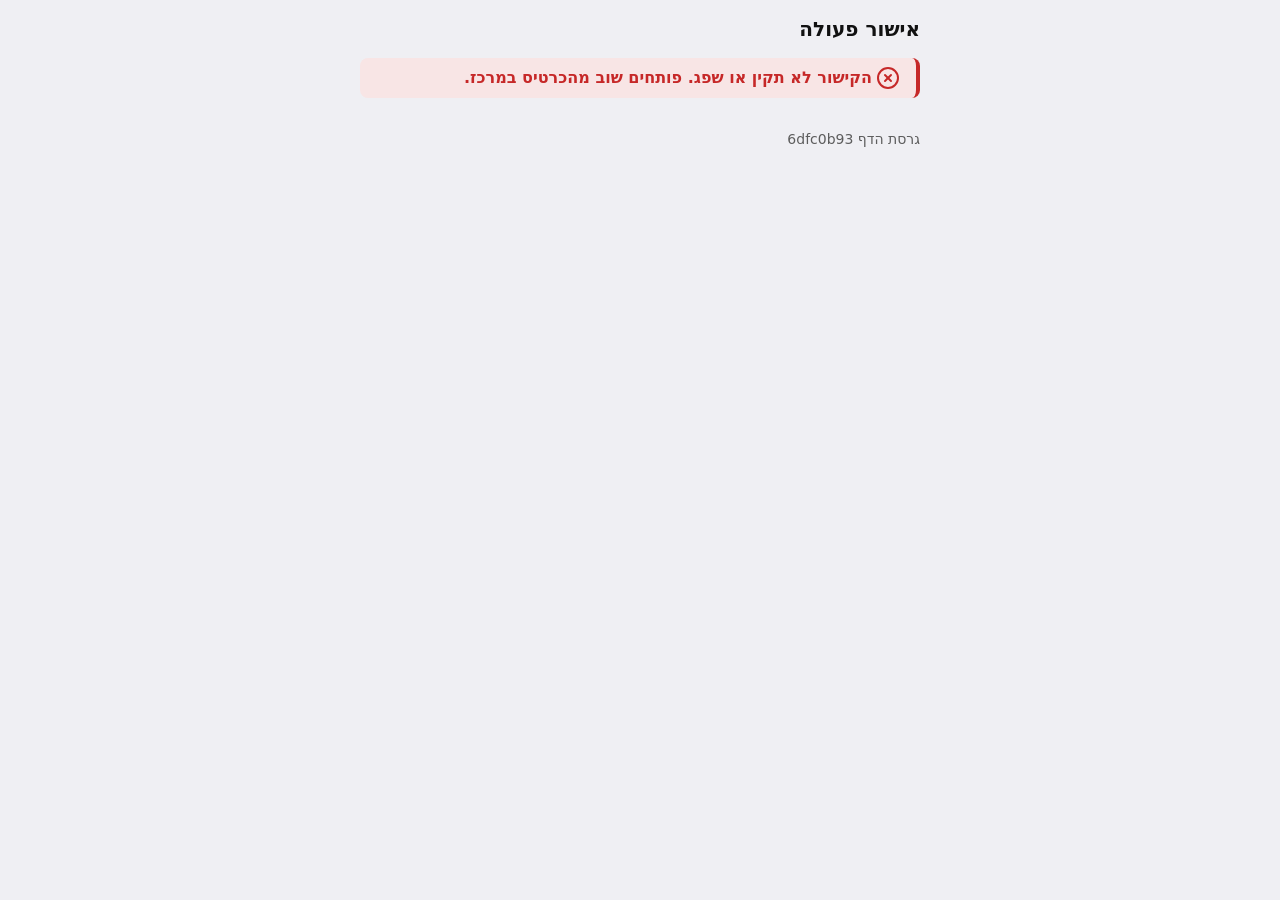
==== index.html @ 189834a0 "approval page 68ba93e30aef BUNDLE_SHA256=68ba93e30aef64469be53a367b15ebab054d9290ef8a918e10621b277ff" ====
<!doctype html>
<html lang="he" dir="rtl">
<head>
<meta charset="utf-8">
<meta name="viewport" content="width=device-width, initial-scale=1, viewport-fit=cover">
<meta http-equiv="Content-Security-Policy" content="default-src 'none'; script-src 'self'; style-src 'self'; connect-src https://alerts.codaki.io; img-src 'self' data:; base-uri 'none'; form-action 'none'">
<meta name="referrer" content="no-referrer">
<title>אישור פעולה</title>
<link rel="stylesheet" href="page.css">
</head>
<body>
<main id="app"></main>
<footer class="footer">גרסת הדף <bdi dir="ltr" lang="en">6dfc0b93</bdi></footer>
<script type="module" src="main.js"></script>
</body>
</html>
---- page.css ----
:root{--space-xs: 4px;--space-sm: 8px;--space-md: 16px;--space-lg: 24px;--space-xl: 32px;--space-2xl: 48px;--space-3xl: 64px;--tap-min: 44px;--radius-sm: 8px;--radius-md: 16px;--font-body: system-ui, -apple-system, "Segoe UI", Roboto, "Noto Sans Hebrew", "Arial Hebrew", Arial, sans-serif;--font-mono: ui-monospace, SFMono-Regular, Menlo, Consolas, monospace;--size-label: 14px;--size-body: 16px;--size-heading: 20px;--size-display: 28px;--weight-regular: 400;--weight-strong: 600;--c-canvas: #EFEFF3;--c-surface: #FFFFFF;--c-text: #111111;--c-accent: #1B65A6;--c-on-accent: #FFFFFF;--c-accent-ink: #1B65A6;--c-danger: #C62828;--c-on-danger: #FFFFFF;--c-warning: #8F5600;--c-success: #17702F}@media(prefers-color-scheme:dark){:root{--c-canvas: #0F1720;--c-surface: #17212B;--c-text: #F5F5F5;--c-accent: #7DB8F0;--c-on-accent: #0B1620;--c-accent-ink: #7DB8F0;--c-danger: #FF7A7A;--c-on-danger: #1A0A0A;--c-warning: #FFB454;--c-success: #4CC38A}}*{box-sizing:border-box}html{background:var(--c-canvas);color:var(--c-text);font-family:var(--font-body);font-size:100%}body{margin:0;min-block-size:100vh;padding-block:var(--space-md) var(--space-3xl);padding-inline:max(var(--space-md),env(safe-area-inset-left),env(safe-area-inset-right));font-size:1rem;line-height:1.5;font-weight:var(--weight-regular)}main{max-inline-size:560px;margin-inline:auto}.view{display:flex;flex-direction:column;gap:var(--space-md)}.heading{margin:0;font-size:1.25rem;line-height:1.3;font-weight:var(--weight-strong)}.label{margin:0;font-size:.875rem;line-height:1.4}.muted{color:color-mix(in srgb,var(--c-text) 68%,var(--c-surface))}.strong{font-weight:var(--weight-strong)}.icon{flex:none;inline-size:1.5rem;block-size:1.5rem}.checks{display:flex;flex-direction:column;gap:var(--space-sm);margin:0;padding:0;list-style:none}.check,.banner{display:flex;align-items:flex-start;gap:var(--space-xs);padding:var(--space-sm) var(--space-md);border-radius:var(--radius-sm);background:var(--c-surface);font-weight:var(--weight-strong)}.check.ok,.banner.success{color:var(--c-success)}.check.fail,.banner.danger{color:var(--c-danger);background:color-mix(in srgb,var(--c-danger) 12%,var(--c-surface));border-inline-start:4px solid var(--c-danger)}.row-text{min-inline-size:0;overflow-wrap:anywhere}.block{display:flex;flex-direction:column;gap:var(--space-sm);padding:var(--space-md);border-radius:var(--radius-md);background:var(--c-surface)}.fields{display:flex;flex-direction:column;gap:var(--space-sm);margin:0}.field{display:flex;flex-wrap:wrap;gap:var(--space-sm)}.field-label{margin:0;font-size:.875rem;line-height:1.4;font-weight:var(--weight-strong)}.field-value{margin:0;overflow-wrap:anywhere}.details{display:flex;flex-direction:column;gap:var(--space-xs)}.detail{font-family:var(--font-mono)}.consequence{margin:0}.plan{max-block-size:24rem;overflow:auto;padding:var(--space-md);border-radius:var(--radius-sm);border:1px solid color-mix(in srgb,var(--c-text) 30%,var(--c-surface));font-family:var(--font-mono);white-space:pre-wrap;overflow-wrap:anywhere;text-align:start}.digest{margin:0}.digest-groups{font-family:var(--font-mono);overflow-wrap:anywhere}.flags{display:flex;align-items:flex-start;gap:var(--space-sm);padding:var(--space-md);border-radius:var(--radius-sm);color:var(--c-danger);background:color-mix(in srgb,var(--c-danger) 12%,var(--c-surface));border-inline-start:4px solid var(--c-danger);font-weight:var(--weight-strong)}.flag-list{margin:0;padding:0;list-style:none}.chip{margin-inline-start:var(--space-sm);padding-inline:var(--space-sm);border-radius:999px;border:1px solid currentColor;font-size:.875rem;font-weight:var(--weight-strong)}.ack{display:flex;align-items:center;gap:var(--space-sm);min-block-size:var(--tap-min)}.ack input{inline-size:1.5rem;block-size:1.5rem;accent-color:var(--c-accent)}button{min-block-size:var(--space-2xl);min-inline-size:var(--tap-min);padding-inline:var(--space-md);border-radius:var(--radius-sm);border:1px solid transparent;font:inherit;font-weight:var(--weight-strong);cursor:pointer}button.primary{background:var(--c-accent);color:var(--c-on-accent)}button.secondary{background:var(--c-surface);color:var(--c-text);border-color:color-mix(in srgb,var(--c-text) 30%,var(--c-surface))}button:disabled{opacity:.5;cursor:not-allowed}button:focus-visible,a:focus-visible,input:focus-visible,.plan:focus-visible{outline:2px solid var(--c-accent-ink);outline-offset:2px}.link{display:inline-flex;align-items:center;min-block-size:var(--space-2xl);color:var(--c-accent-ink);font-weight:var(--weight-strong)}.display{margin:0;font-family:var(--font-mono);font-size:1.75rem;line-height:1.2;font-weight:var(--weight-strong);text-align:start}.status{min-block-size:0}.footer{max-inline-size:560px;margin-block-start:var(--space-xl);margin-inline:auto;color:color-mix(in srgb,var(--c-text) 68%,var(--c-surface));font-size:.875rem;line-height:1.4}
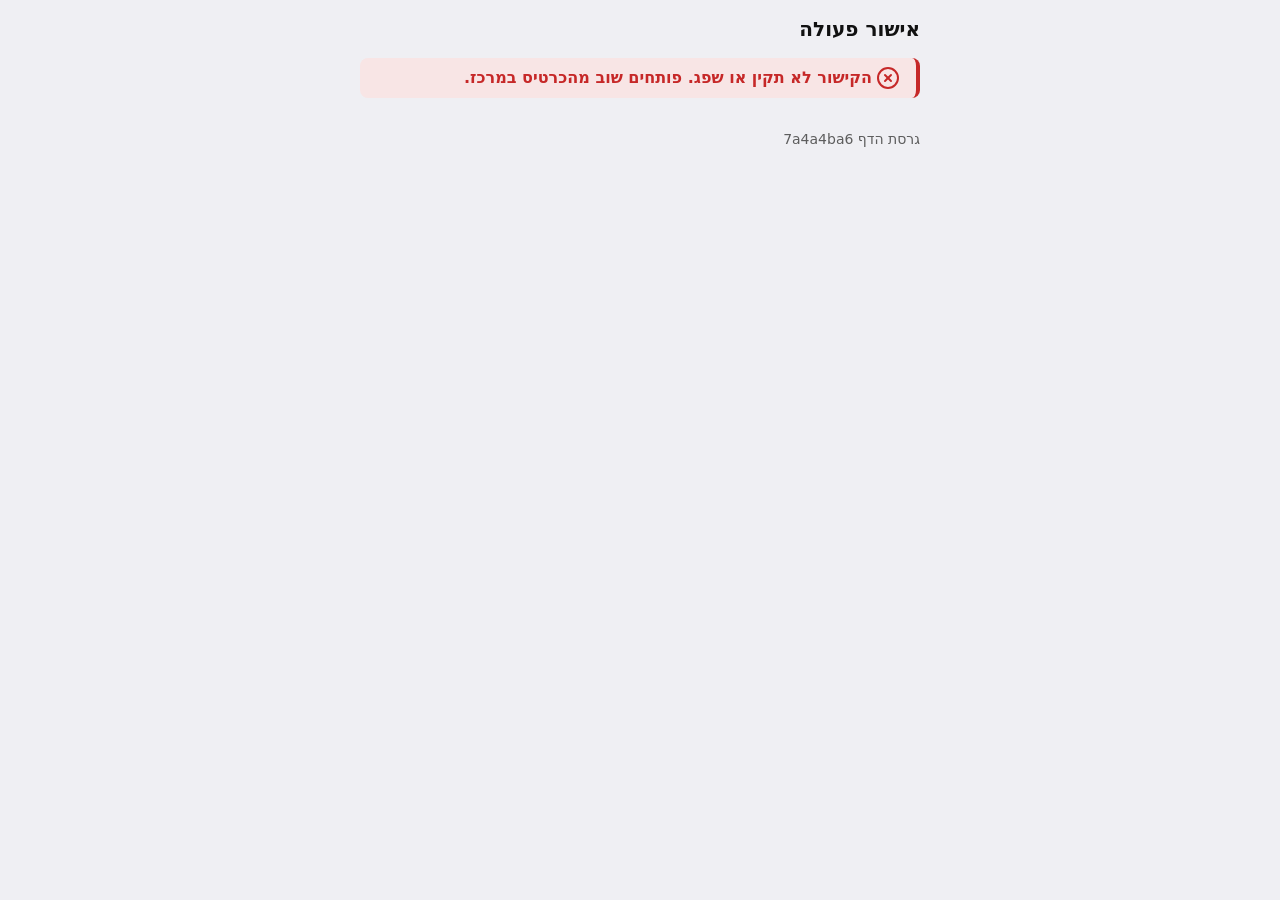
==== commit 5967bfe1: "approval page caa4f3d4983b BUNDLE_SHA256=caa4f3d4983b44cda3cab5381822c7f13be31890f24740c2dce7a54b55e" ====
--- a/index.html
+++ b/index.html
@@ -10,7 +10,7 @@
 </head>
 <body>
 <main id="app"></main>
-<footer class="footer">גרסת הדף <bdi dir="ltr" lang="en">6dfc0b93</bdi></footer>
+<footer class="footer">גרסת הדף <bdi dir="ltr" lang="en">7a4a4ba6</bdi></footer>
 <script type="module" src="main.js"></script>
 </body>
 </html>
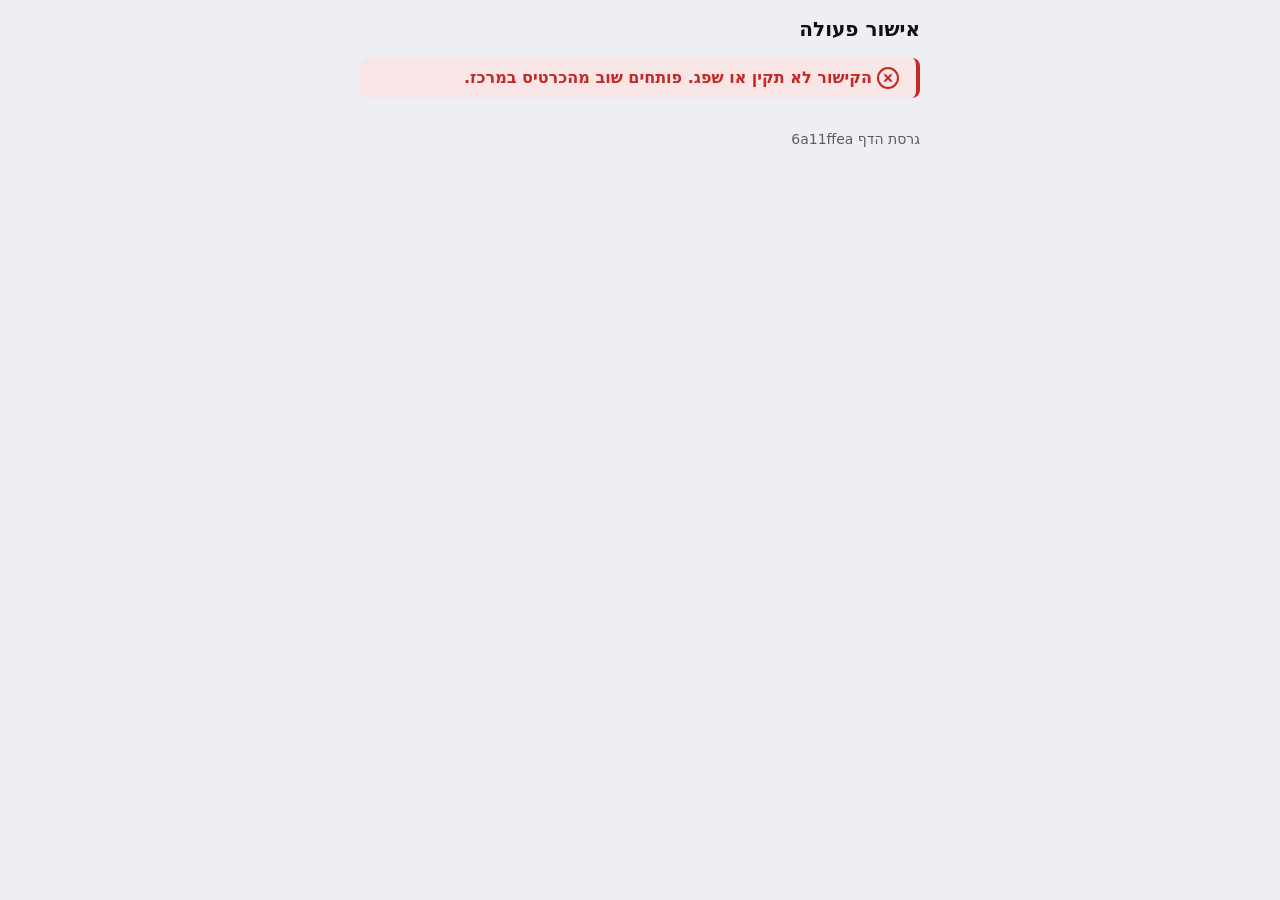
==== commit 256092e5: "approval page 30eb30149b6d BUNDLE_SHA256=30eb30149b6d665fc13be0dc64d2a6125dae1771b9656997aadaedf6686" ====
--- a/index.html
+++ b/index.html
@@ -10,7 +10,7 @@
 </head>
 <body>
 <main id="app"></main>
-<footer class="footer">גרסת הדף <bdi dir="ltr" lang="en">7a4a4ba6</bdi></footer>
+<footer class="footer">גרסת הדף <bdi dir="ltr" lang="en">6a11ffea</bdi></footer>
 <script type="module" src="main.js"></script>
 </body>
 </html>
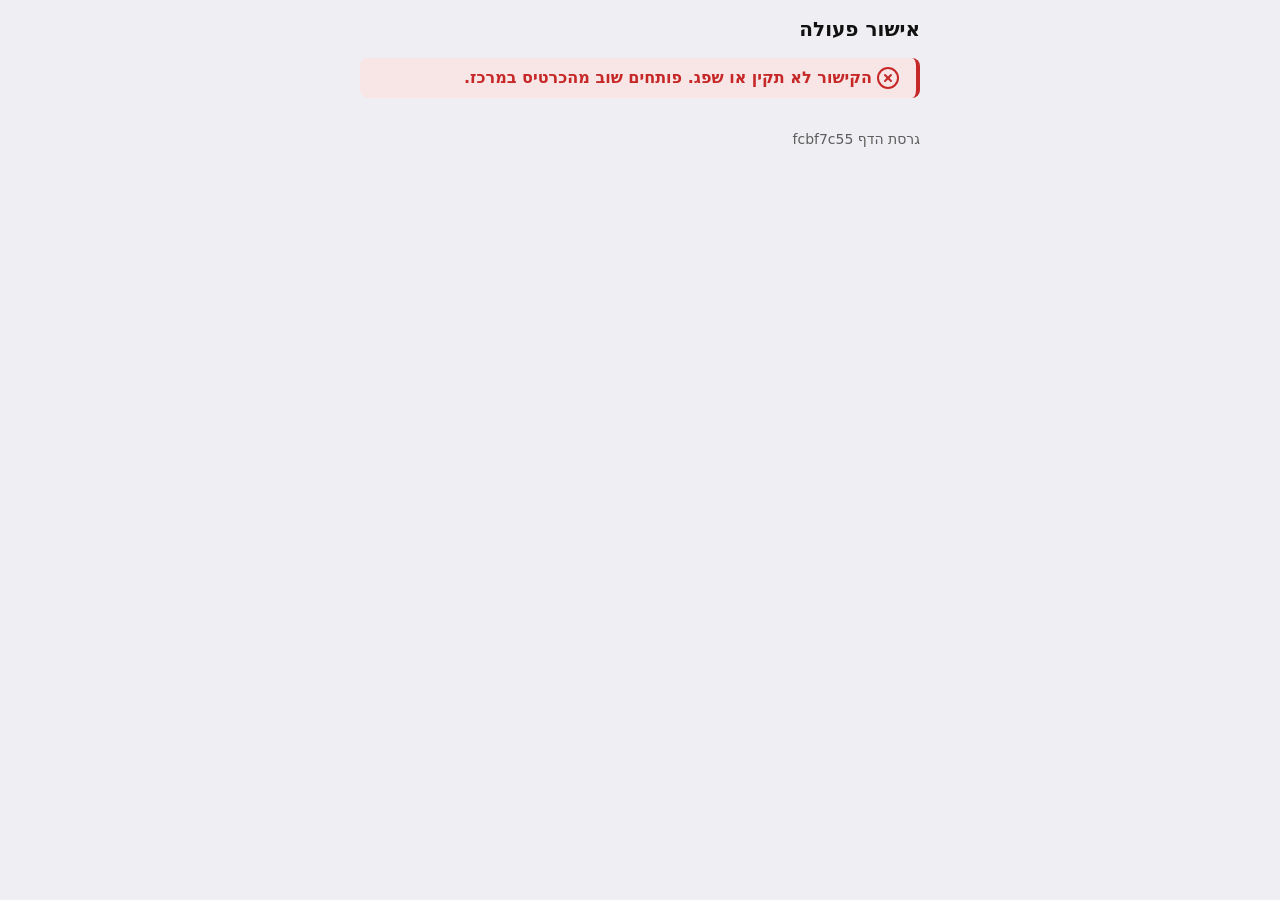
==== commit 323a527b: "approval page b86270ffdd44 BUNDLE_SHA256=b86270ffdd4450539f6717e315e1c12911459031404637087d3aadc4ac9" ====
--- a/index.html
+++ b/index.html
@@ -10,7 +10,7 @@
 </head>
 <body>
 <main id="app"></main>
-<footer class="footer">גרסת הדף <bdi dir="ltr" lang="en">6a11ffea</bdi></footer>
+<footer class="footer">גרסת הדף <bdi dir="ltr" lang="en">fcbf7c55</bdi></footer>
 <script type="module" src="main.js"></script>
 </body>
 </html>
